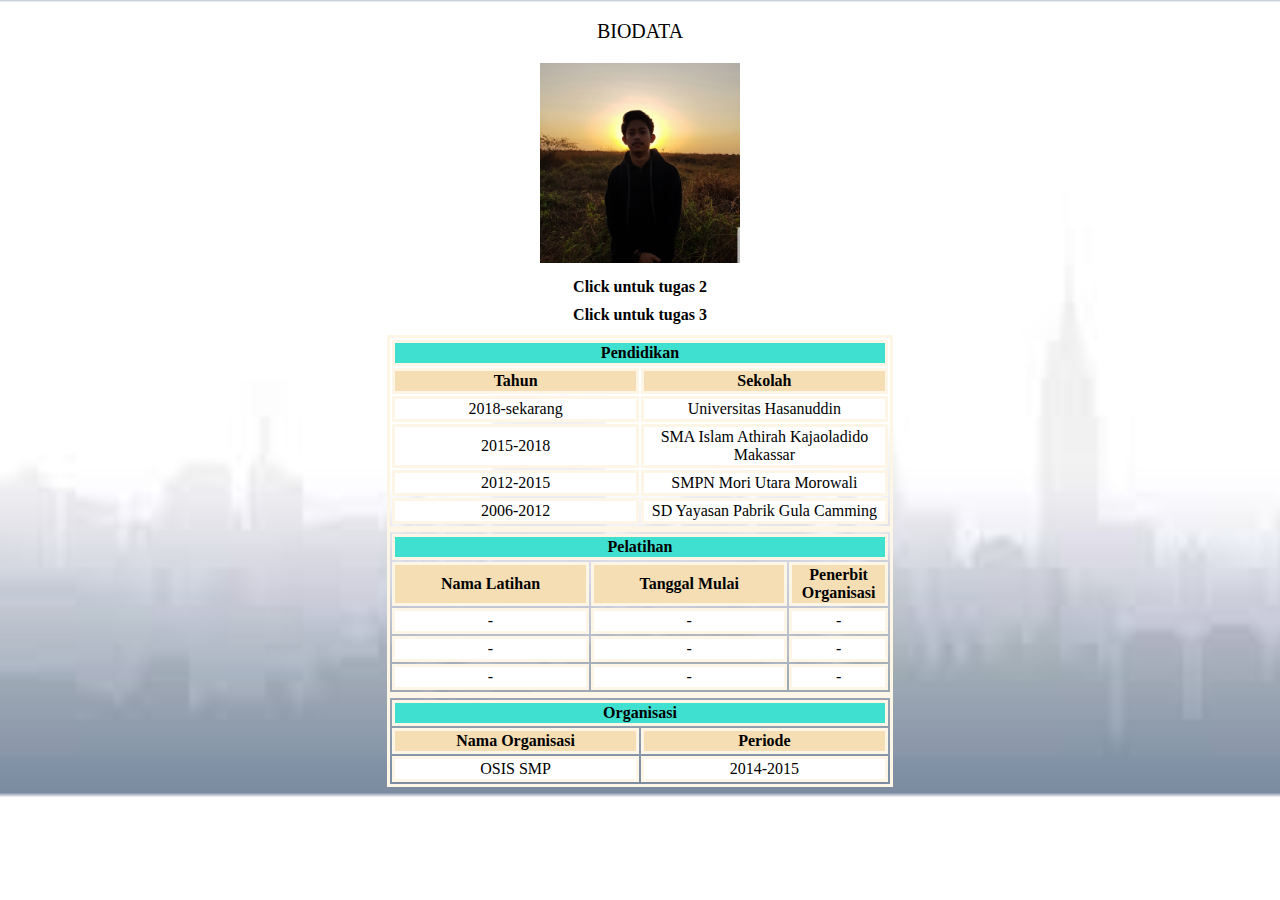
==== andikasites1/Tampilandepan.html @ 53ed1cdd "Tugas Web" ====
<!DOCTYPE html>
<html>

<head>
    <title>Biodata Andi Andhika P.P</title>
    <link rel="stylesheet" href="style.css">

</head>

<body>

    <center>
        <p style="font-size:20px;">BIODATA
        </p>
    </center>

    </h1>

    <center><img src="FotoBiodata.jpg" width="200" height="200"> </center>
    <div class="linkas">

        <a href="https://andiandhika.github.io/web/" title="click tugas 2">
            <h1>
                <font color="black">

                    <center>Click untuk tugas 2</center>
                </font>
            </h1>

        </a>
        <a href="https://andiandhika.github.io/web/" title="click tugas 3">
            <h1>
                <font color="black">
                    <center>Click untuk tugas 3 </center>

                </font>
            </h1>
        </a>
    </div>

    <table>
        <tr>
            <th colspan="2" class="tabelpertama">Pendidikan</th>
        </tr>
        <tr class="tabelkedua">
            <th>Tahun</th>
            <th>Sekolah</th>
        </tr>

        <tr>
            <td>2018-sekarang</td>
            <td>Universitas Hasanuddin </td>
        </tr>

        <tr>
            <td>2015-2018</td>
            <td>SMA Islam Athirah Kajaoladido Makassar</td>
        </tr>

        <tr>
            <td>2012-2015</td>
            <td>SMPN Mori Utara Morowali </td>
        </tr>

        <tr>
            <td>2006-2012</td>
            <td>SD Yayasan Pabrik Gula Camming</td>
        </tr>
    </table>
    <table>
        <tr>
            <th colspan="4" class="tabelpertama">Pelatihan</th>
        </tr>
        <tr class="tabelkedua">
            <th>Nama Latihan</th>
            <th>Tanggal Mulai</th>
            <th>Penerbit Organisasi</th>


        </tr>
        <tr>

            <td>-</td>
            <td>- </td>
            <td>-</td>


        </tr>
        <tr>
            <td>-</td>
            <td>-</td>
            <td>-</td>

        </tr>
        <tr>
            <td>-</td>
            <td>-</td>
            <td>-</td>

        </tr>
    </table>
    <table>
        <tr>
            <th colspan="4" class="tabelpertama">Organisasi</th>
        </tr>
        <tr class="tabelkedua">
            <th>Nama Organisasi</th>
            <th>Periode</th>


        </tr>
        <tr>
            <td>OSIS SMP</td>
            <td>2014-2015 </td>



        </tr>
    </table>
</body>
---- andikasites1/style.css ----
body {
    background-image: url("images.jpeg");
    background-size: cover;
}

a {
    text-decoration: none;
    float: center;
}

h1 {
    font-size: medium;
    float: center;
}

table,
th,
td {
    float: center;
    border-width: 10px;
    border: solid;
    width: 40%;
    border-color: #FDF5E6;
}

table {
    float: center;
    margin-left: auto;
    margin-right: auto;
}

.tablet {
    width: 50%
}

.tabelpertama {
    float: center;
    background-color: turquoise;
}

.tabelkedua {
    background-color: wheat;
    float: center;
}

td {
    background-color: white;
    text-align: center;
    float: center;
}

.linkas {
    float: center;
    color: white;
}
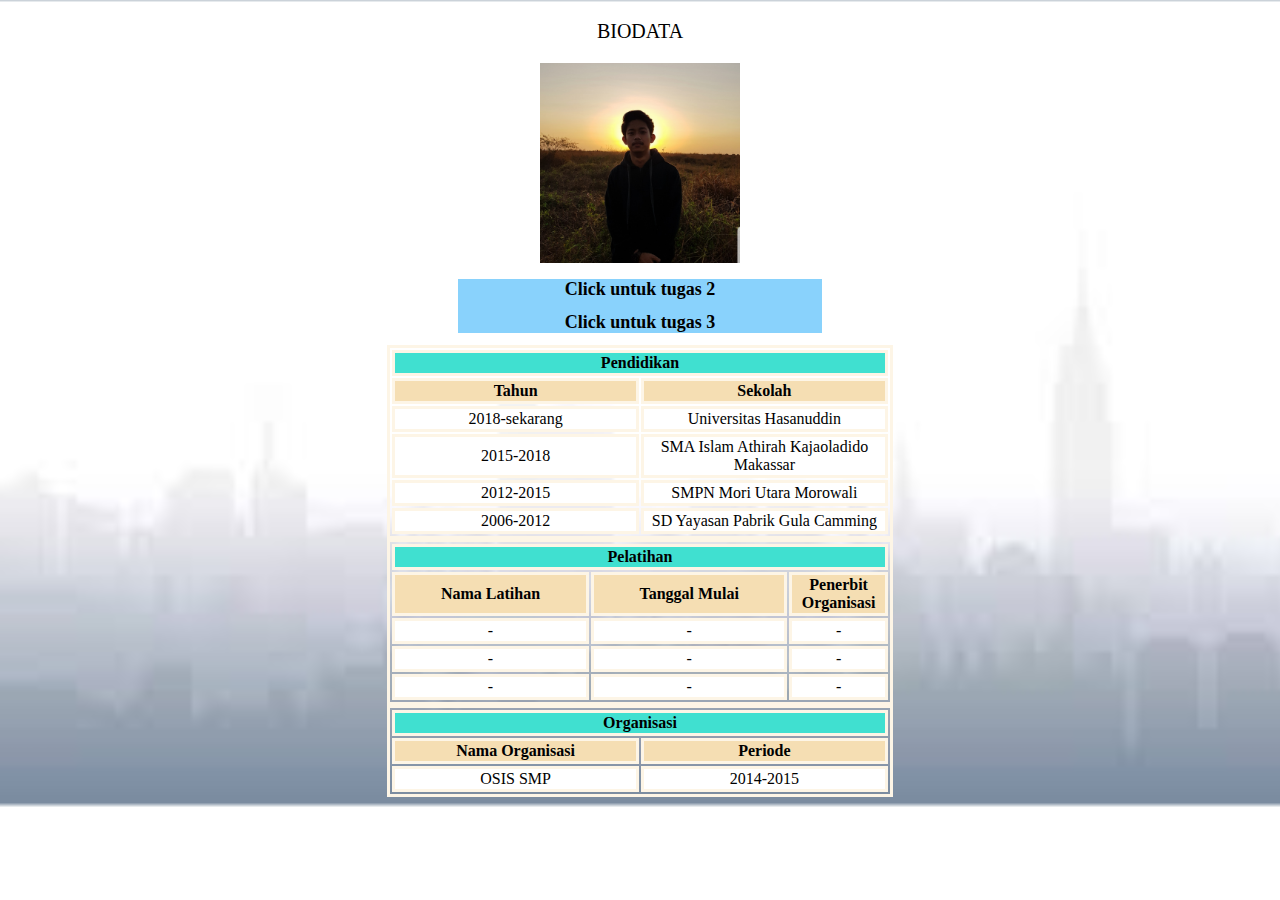
==== commit 5400ab08: "perubahan" ====
--- a/andikasites1/Tampilandepan.html
+++ b/andikasites1/Tampilandepan.html
@@ -4,6 +4,7 @@
 <head>
     <title>Biodata Andi Andhika P.P</title>
     <link rel="stylesheet" href="style.css">
+    <meta charset="UTF-8">
 
 </head>
 
@@ -13,7 +14,7 @@
         <p style="font-size:20px;">BIODATA
         </p>
     </center>
-
+    
     </h1>
 
     <center><img src="FotoBiodata.jpg" width="200" height="200"> </center>
--- a/andikasites1/style.css
+++ b/andikasites1/style.css
@@ -9,8 +9,9 @@
 }
 
 h1 {
-    font-size: medium;
+    font-size: large;
     float: center;
+    font-style: bold;
 }
 
 table,
@@ -50,6 +51,10 @@
 }
 
 .linkas {
-    float: center;
-    color: white;
+    background-color: rgb(137, 210, 252);
+    margin: auto;
+    margin-left: 450px;
+    margin-right: 450px;
+    font-style: bold;
+    font-size: large;
 }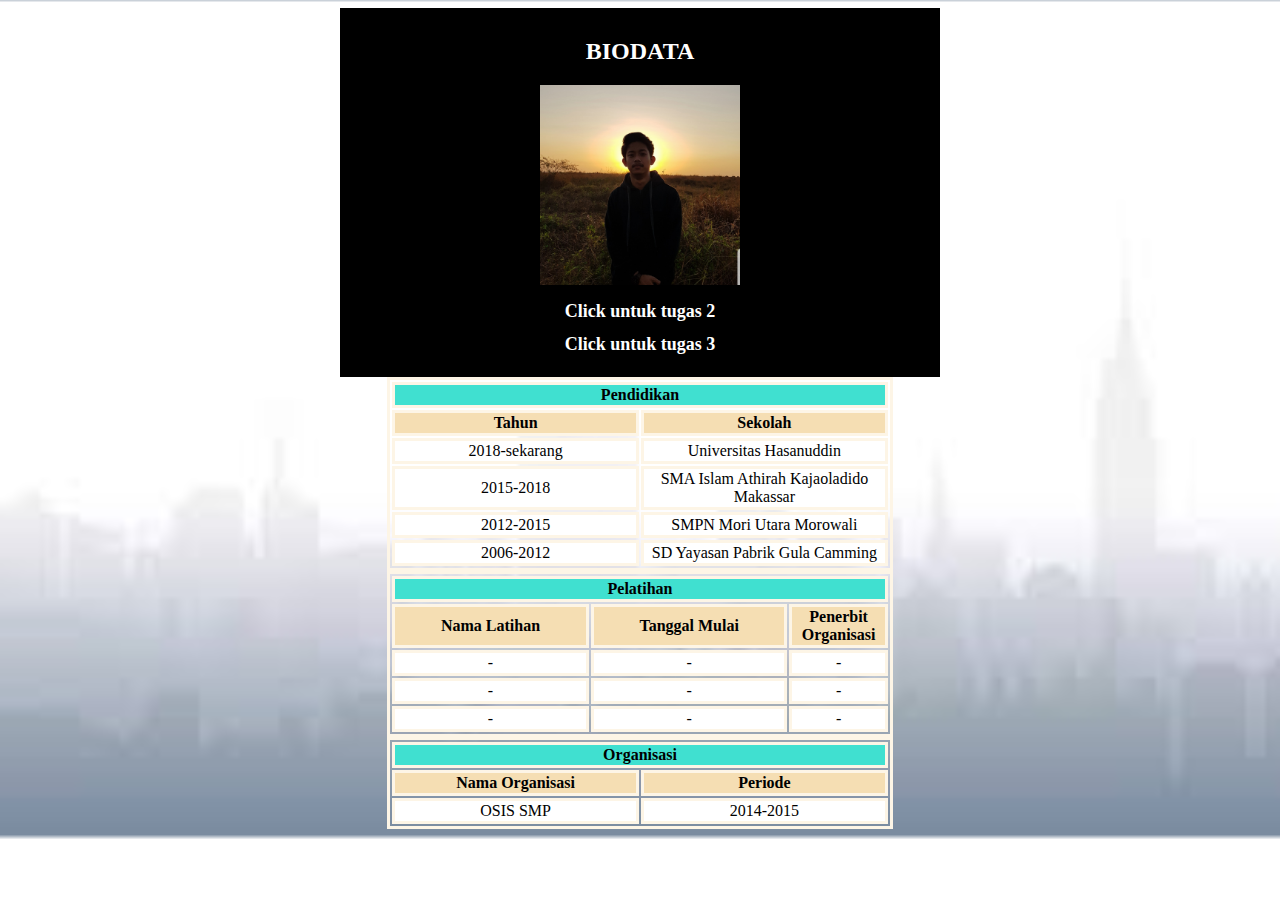
==== commit 1d200b94: "perubahan" ====
--- a/andikasites1/Tampilandepan.html
+++ b/andikasites1/Tampilandepan.html
@@ -9,20 +9,18 @@
 </head>
 
 <body>
+    <div>
+        <center>
+            <h2>BIODATA
+            </h2>
+        </center>
+        </h1>
+        <center><img src="FotoBiodata.jpg" width="200" height="200"> </center>
 
-    <center>
-        <p style="font-size:20px;">BIODATA
-        </p>
-    </center>
-    
-    </h1>
-
-    <center><img src="FotoBiodata.jpg" width="200" height="200"> </center>
-    <div class="linkas">
 
         <a href="https://andiandhika.github.io/web/" title="click tugas 2">
             <h1>
-                <font color="black">
+                <font color="white">
 
                     <center>Click untuk tugas 2</center>
                 </font>
@@ -31,7 +29,7 @@
         </a>
         <a href="https://andiandhika.github.io/web/" title="click tugas 3">
             <h1>
-                <font color="black">
+                <font color="white">
                     <center>Click untuk tugas 3 </center>
 
                 </font>
@@ -40,9 +38,9 @@
     </div>
 
     <table>
-        <tr>
-            <th colspan="2" class="tabelpertama">Pendidikan</th>
-        </tr>
+
+        <th colspan="2" class="tabelpertama">Pendidikan</th>
+
         <tr class="tabelkedua">
             <th>Tahun</th>
             <th>Sekolah</th>
--- a/andikasites1/style.css
+++ b/andikasites1/style.css
@@ -50,11 +50,13 @@
     float: center;
 }
 
-.linkas {
-    background-color: rgb(137, 210, 252);
+div {
+    background-color: black;
+    color: white;
+    width: 600px;
     margin: auto;
-    margin-left: 450px;
-    margin-right: 450px;
-    font-style: bold;
-    font-size: large;
+    background-attachment: fixed;
+    padding: auto;
+    padding-top: 10px;
+    padding-bottom: 10px;
 }